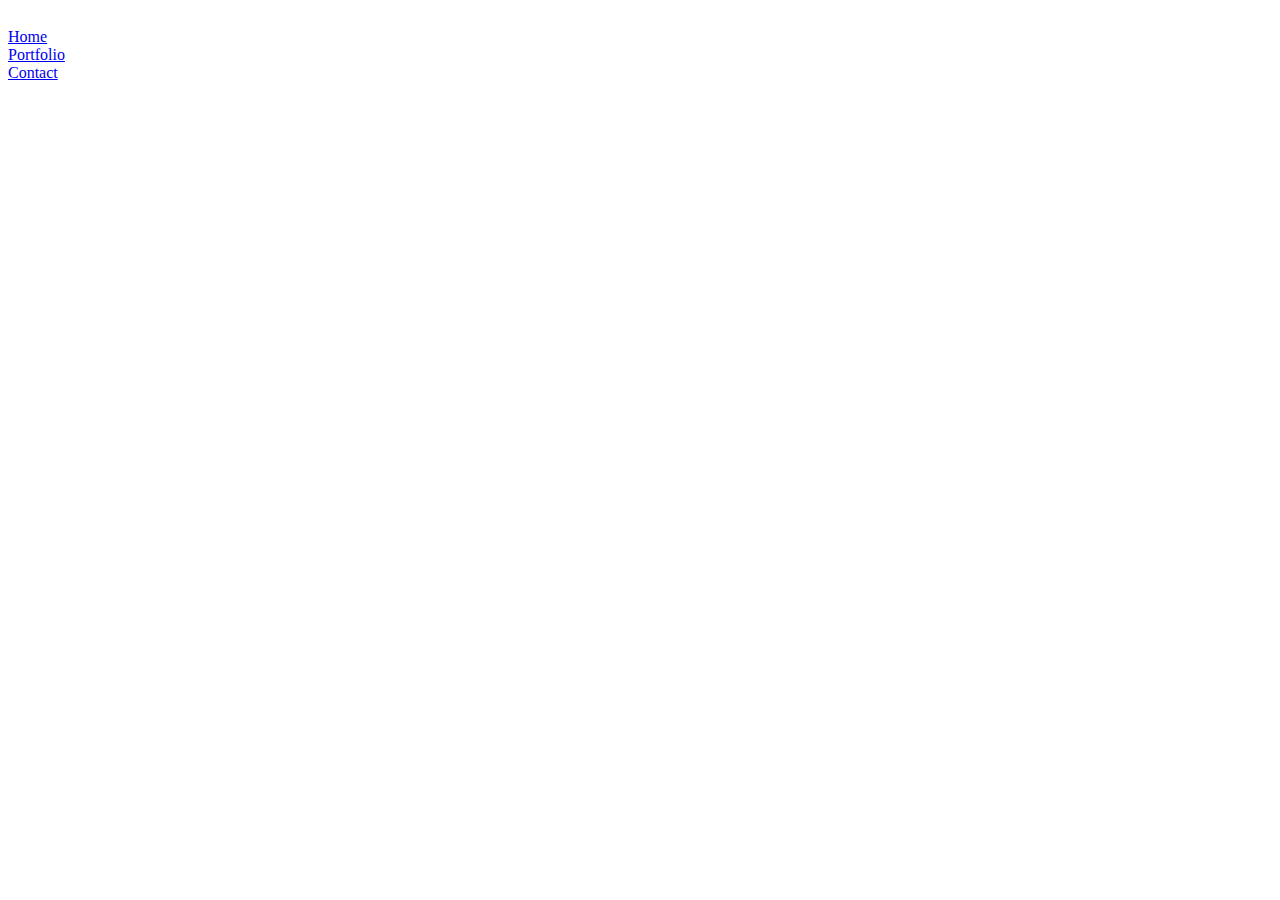
==== index.html @ 87890415 "Navbar added with links to other HTML pages" ====
<!DOCTYPE html>
<html lang="en">
<head>
    <meta charset="UTF-8">
    <meta name="viewport" content="width=device-width, initial-scale=1.0">
    <!--Add free Favicon logo-->
    <link rel="stylesheet" href="./index.css">
    <title>Kohl's Cyber Portfolio</title>
</head>
<body>
    <header>
        <div class="Container">
            <!--Nav-->
            <div class="Navbar">
            <!--Push to the left-->
            <img src="cyber-security.png" width="16px" height="16px">
            <a href="index.html" class="Remove"><li>Home</li></a>
            <a href="portfolio.html" class="Remove"><li>Portfolio</li></a></a>
            <!--Add link that sends user to contact form-->
            <a href="contact.html" class="Remove"><li>Contact</li></a>
            </div>
        </div>
    </header>
    <!--Portfolio Page that loads JSON object-->
    <!--Attach CV-->
    <!--Add SVG logos with links to socials i.e LinkedIN | Github-->
</body>
</html>
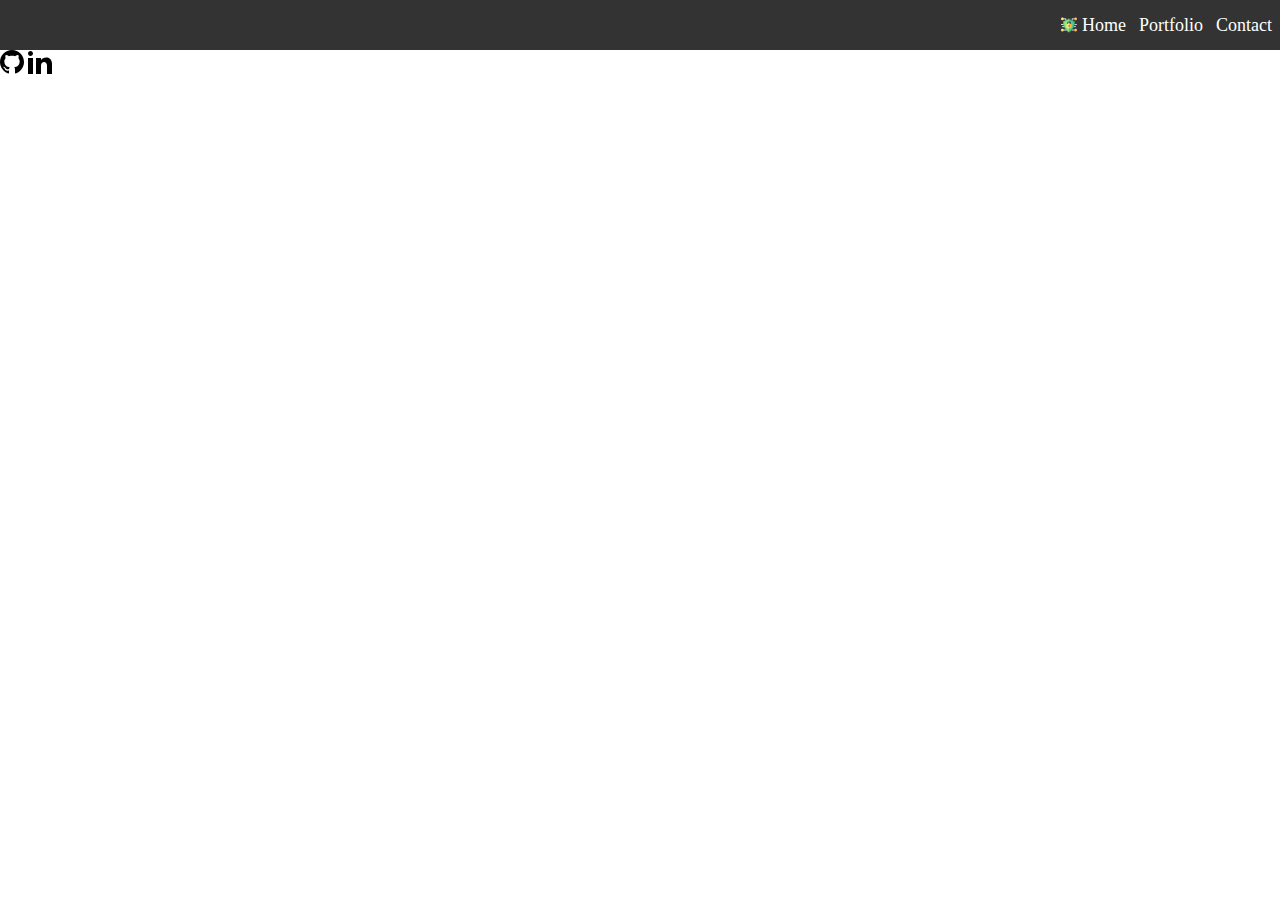
==== commit fc5d6bc6: "added footer with links" ====
--- a/index.html
+++ b/index.html
@@ -5,6 +5,8 @@
     <meta name="viewport" content="width=device-width, initial-scale=1.0">
     <!--Add free Favicon logo-->
     <link rel="stylesheet" href="./index.css">
+    <!--Bootstrap CDN-->
+    <link href="https://cdn.jsdelivr.net/npm/bootstrap@5.3.2/dist/css/bootstrap.min.css" rel="stylesheet" integrity="sha384-T3c6CoIi6uLrA9TneNEoa7RxnatzjcDSCmG1MXxSR1GAsXEV/Dwwykc2MPK8M2HN" crossorigin="anonymous">
     <title>Kohl's Cyber Portfolio</title>
 </head>
 <body>
@@ -24,5 +26,12 @@
     <!--Portfolio Page that loads JSON object-->
     <!--Attach CV-->
     <!--Add SVG logos with links to socials i.e LinkedIN | Github-->
+    <footer>
+        <a href="https://github.com/kohl1998" target="_blank"><svg xmlns="http://www.w3.org/2000/svg" width="24" height="24" viewBox="0 0 24 24"><path d="M12 0c-6.626 0-12 5.373-12 12 0 5.302 3.438 9.8 8.207 11.387.599.111.793-.261.793-.577v-2.234c-3.338.726-4.033-1.416-4.033-1.416-.546-1.387-1.333-1.756-1.333-1.756-1.089-.745.083-.729.083-.729 1.205.084 1.839 1.237 1.839 1.237 1.07 1.834 2.807 1.304 3.492.997.107-.775.418-1.305.762-1.604-2.665-.305-5.467-1.334-5.467-5.931 0-1.311.469-2.381 1.236-3.221-.124-.303-.535-1.524.117-3.176 0 0 1.008-.322 3.301 1.23.957-.266 1.983-.399 3.003-.404 1.02.005 2.047.138 3.006.404 2.291-1.552 3.297-1.23 3.297-1.23.653 1.653.242 2.874.118 3.176.77.84 1.235 1.911 1.235 3.221 0 4.609-2.807 5.624-5.479 5.921.43.372.823 1.102.823 2.222v3.293c0 .319.192.694.801.576 4.765-1.589 8.199-6.086 8.199-11.386 0-6.627-5.373-12-12-12z"/></svg></a>
+        <a href="https://www.linkedin.com/in/kohl-vernon-087696254/" target="_blank"><svg xmlns="http://www.w3.org/2000/svg" width="24" height="24" viewBox="0 0 24 24"><path d="M4.98 3.5c0 1.381-1.11 2.5-2.48 2.5s-2.48-1.119-2.48-2.5c0-1.38 1.11-2.5 2.48-2.5s2.48 1.12 2.48 2.5zm.02 4.5h-5v16h5v-16zm7.982 0h-4.968v16h4.969v-8.399c0-4.67 6.029-5.052 6.029 0v8.399h4.988v-10.131c0-7.88-8.922-7.593-11.018-3.714v-2.155z"/></svg></a>
+    </footer>
+    </footer>
+    <script src="https://cdn.jsdelivr.net/npm/@popperjs/core@2.11.8/dist/umd/popper.min.js" integrity="sha384-I7E8VVD/ismYTF4hNIPjVp/Zjvgyol6VFvRkX/vR+Vc4jQkC+hVqc2pM8ODewa9r" crossorigin="anonymous"></script>
+<script src="https://cdn.jsdelivr.net/npm/bootstrap@5.3.2/dist/js/bootstrap.min.js" integrity="sha384-BBtl+eGJRgqQAUMxJ7pMwbEyER4l1g+O15P+16Ep7Q9Q+zqX6gSbd85u4mG4QzX+" crossorigin="anonymous"></script>
 </body>
 </html>--- a/index.css
+++ b/index.css
@@ -0,0 +1,32 @@
+body {
+    margin: 0;
+}
+
+
+.Navbar {
+    display: flex;
+    justify-content: flex-end;
+    align-items: center;
+    background-color: #333;
+    height: 50px;
+    width: 100%;
+}
+
+.Navbar li {
+    color: #fff;
+    list-style: none;
+    list-style-type: none;
+    margin-left: 5px;
+    margin-right: 8px;
+    font-size: 18px;
+}
+
+/* Removes underline from anchors */
+.Remove {
+    text-decoration: none;
+}
+
+a:hover {
+    text-decoration: underline;
+    color: red;
+}